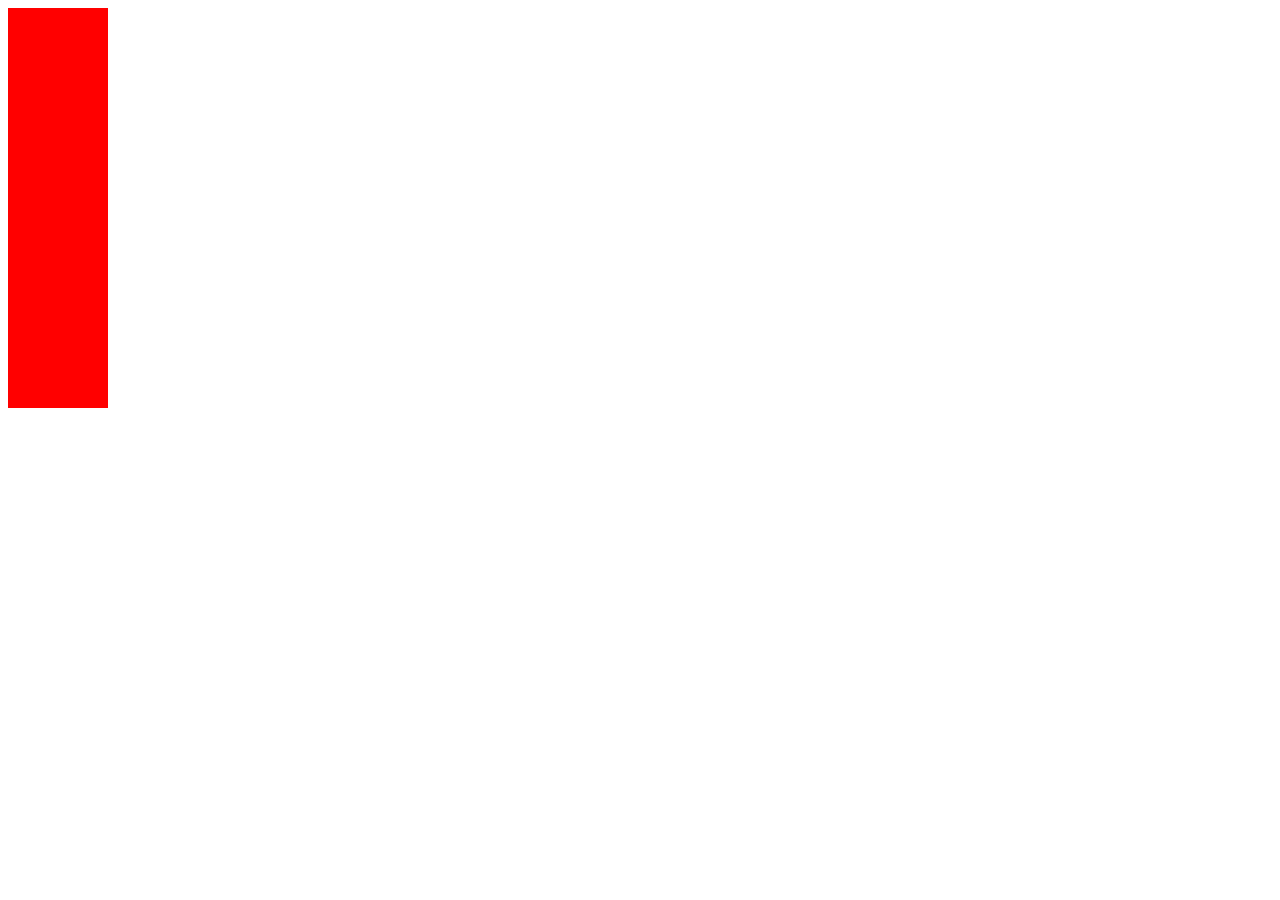
==== exp.html @ 28733c6e "nfef" ====
<!DOCTYPE html>
<html lang="en">
<head>
    <meta charset="UTF-8">
    <meta http-equiv="X-UA-Compatible" content="IE=edge">
    <meta name="viewport" content="width=device-width, initial-scale=1.0">
    <title>Experiment</title>
    <style>
        .mbox{
            width: 100px;
            height: 100px;
            background-color: red;
        }
    </style>
</head>
<body>
    <div class="mbox"></div>
    <div class="mbox"></div>
    <div class="mbox"></div>
    <div class="mbox"></div>
</body>
</html>
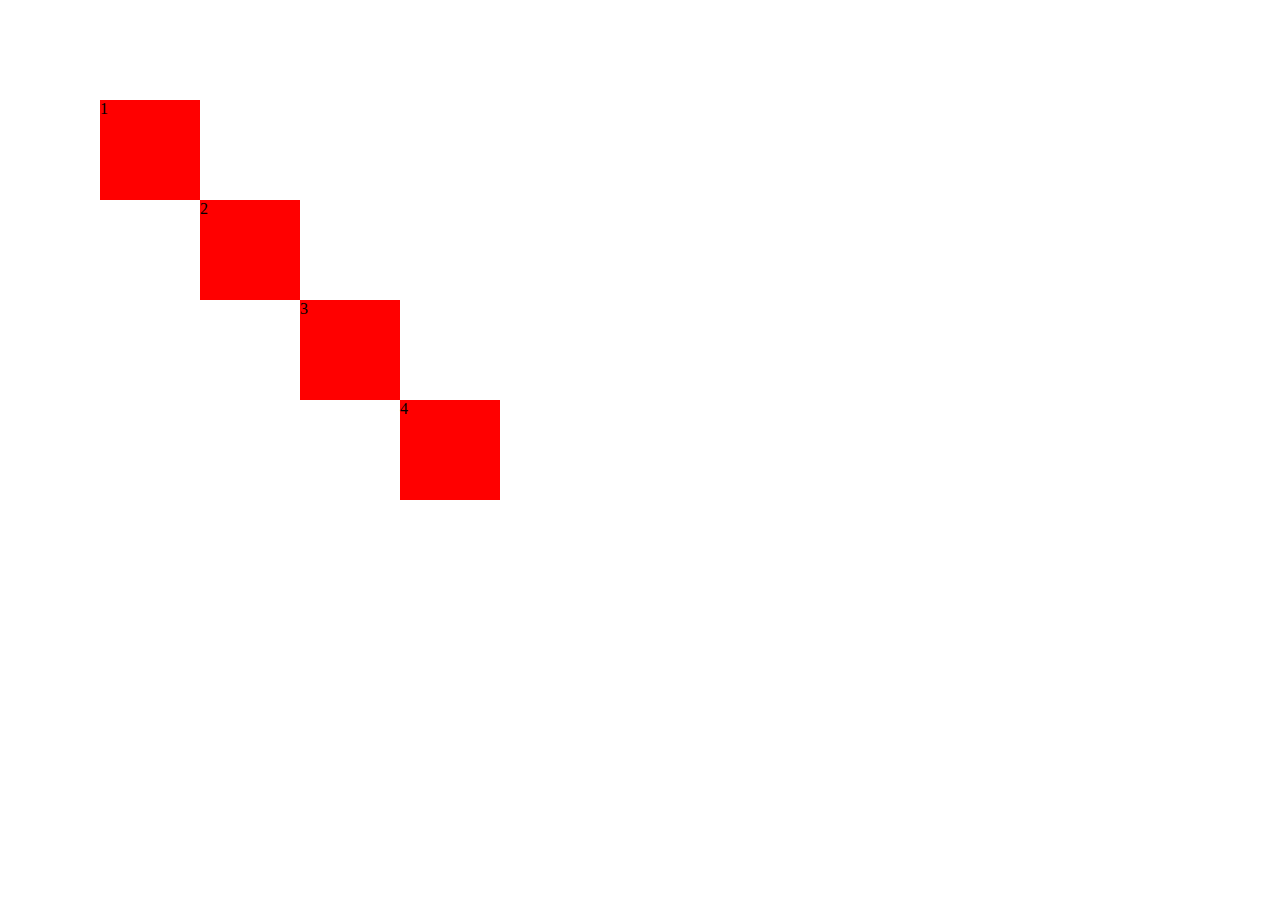
==== commit 28973069: "mbox" ====
--- a/exp.html
+++ b/exp.html
@@ -11,12 +11,34 @@
             height: 100px;
             background-color: red;
         }
+
+        .mbox1{
+            position: absolute;
+            top: 100px;
+            left: 100px;
+        }
+
+        .mbox2{
+            position: absolute;
+            top: 200px;
+            left: 200px;
+        }
+        .mbox3{
+            position: absolute;
+            top: 300px;
+            left: 300px;
+        }
+        .mbox4{
+            position: absolute;
+            top: 400px;
+            left: 400px;
+        }
     </style>
 </head>
 <body>
-    <div class="mbox"></div>
-    <div class="mbox"></div>
-    <div class="mbox"></div>
-    <div class="mbox"></div>
+    <div class="mbox mbox1">1</div>
+    <div class="mbox mbox2">2</div>
+    <div class="mbox mbox3">3</div>
+    <div class="mbox mbox4">4</div>
 </body>
 </html>
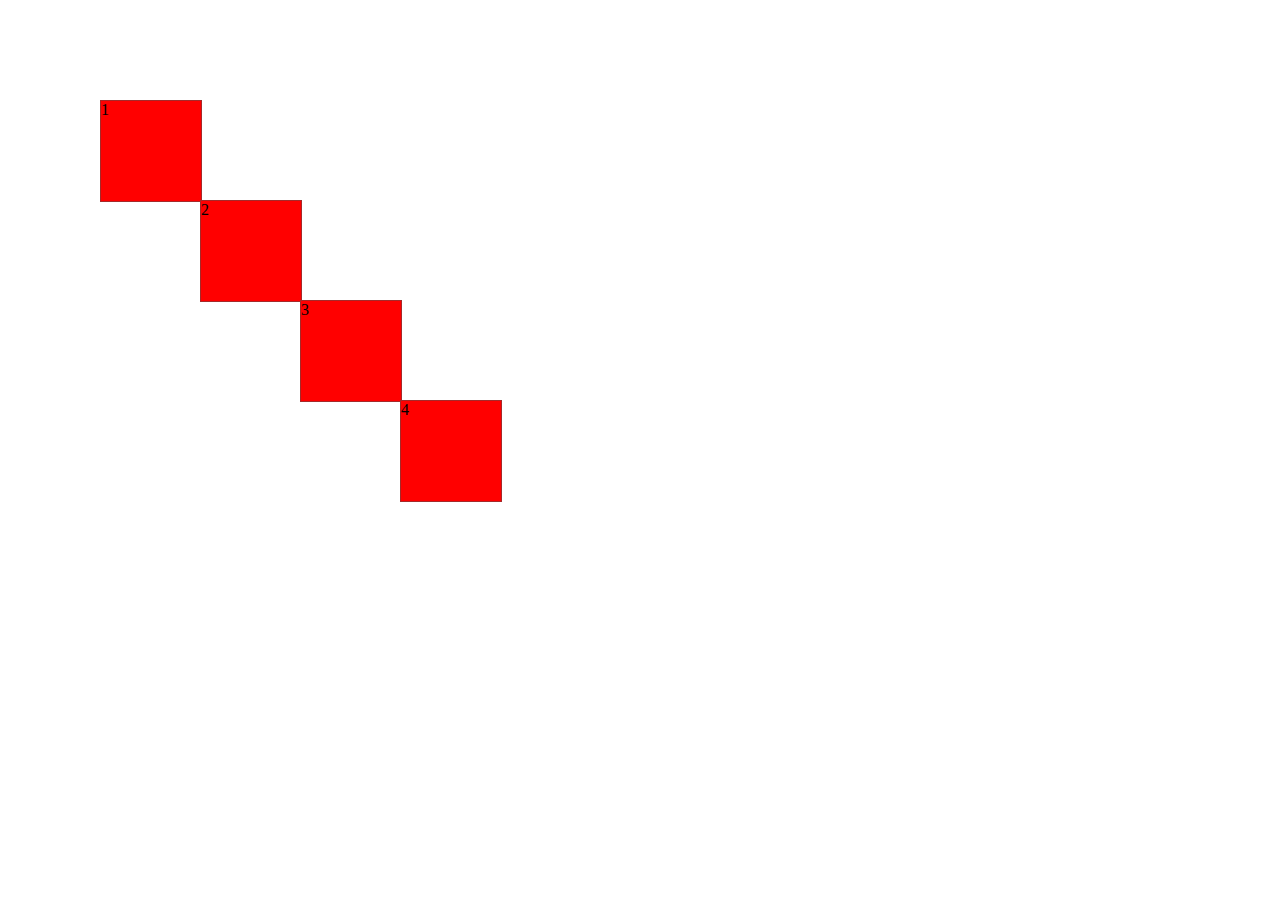
==== commit 2ab1324c: "test" ====
--- a/exp.html
+++ b/exp.html
@@ -10,6 +10,7 @@
             width: 100px;
             height: 100px;
             background-color: red;
+            border: brown solid 1px;
         }
 
         .mbox1{
